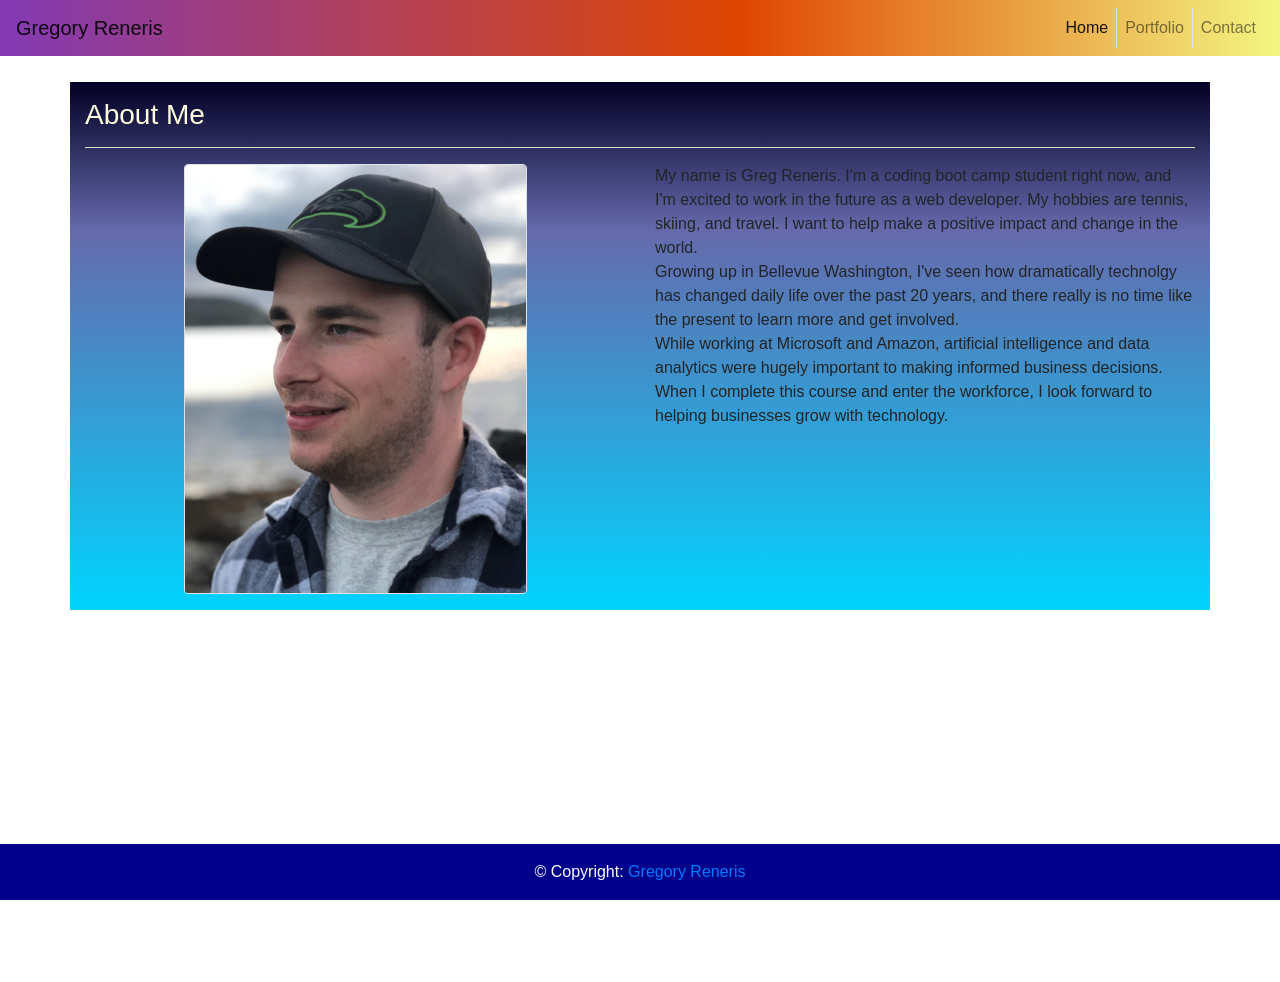
==== index.html @ f0674042 "updating the 3 main files and adding the image and asset folders as well" ====
<!DOCTYPE html>
<html lang="en">

<head>
    <meta charset="UTF-8">
    <meta name="viewport" content="width=device-width, initial-scale=1.0">
    <meta http-equiv="X-UA-Compatible" content="ie=edge">
    <title>About Me</title>
    <link rel="stylesheet" href="https://stackpath.bootstrapcdn.com/bootstrap/4.3.1/css/bootstrap.min.css"
        integrity="sha384-ggOyR0iXCbMQv3Xipma34MD+dH/1fQ784/j6cY/iJTQUOhcWr7x9JvoRxT2MZw1T" crossorigin="anonymous">
        <link rel="stylesheet" href="Assets/style.css">
</head>

<body>
        <div class="view" style="background-image: url('assets/Images/blue-snow.png'); background-repeat: no-repeat; background-size: cover; background-position: center center;">


          
          <nav class="navbar navbar-expand navbar-light bg-custom">
            <button class="navbar-toggler" type="button" data-toggle="collapse" data-target="#navbarTogglerDemo01" aria-controls="navbarTogglerDemo01" aria-expanded="false" aria-label="Toggle navigation">
              <span class="navbar-toggler-icon"></span>
            </button>
            <div class="collapse navbar-collapse" id="navbarTogglerDemo01">
              <a class="navbar-brand" href="#">Gregory Reneris</a>
              <div class = "ml-auto"> 

                <ul class="navbar-nav mr-auto mt-2 mt-lg-0">
                  <li class="nav-item active">
                    <a class="nav-link border-right" href="index.html">Home <span class="sr-only">(current)</span></a>
                  </li>
                  <li class="nav-item">
                    <a class="nav-link border-right" href="gallery.html">Portfolio</a>
                  </li>
                  <li class="nav-item">
                    <a class="nav-link" href="contact.html" tabindex="-1" aria-disabled="true">Contact</a>
                  </li>
                </ul>
              </div>
              
              <!-- <form class="form-inline my-2 my-lg-0">
              <input class="form-control mr-sm-2" type="search" placeholder="Search" aria-label="Search">
                <button class="btn btn-outline-success my-2 my-sm-0" type="submit">Search</button>
              </form> -->
            </div>
          </nav>
          
          <div class="container vhadjust">
            <div class="row bkgrdcolor">
              <div class="col">

                <!-- <div class= "border bkgrdcolor"> -->
                  
                  <div class="row">
                    <div class="col">
                      <h3 class="my-3" id="portboard">About Me</h3>
                      <hr>
                    </div>
                  </div>
                <div class="row">
                  
                    <div class="col-md-6 text-center">
                      <p>
                        
                        <img class="rounded border img-fluid " src="Assets/Images/small profile - Copy.png"
                        alt="Greg Reneris photo">
                      </p>
                    </div>
                    
                    <div class="col-md-6">
                        <p>
                          My name is Greg Reneris. I'm a coding boot camp student right now, and I'm excited to work
                          in the future as a web developer. My hobbies are tennis, skiing, and travel. I want to help
                          make a positive impact and change in the world.
                          <br>
                          Growing up in Bellevue Washington, I've seen how dramatically technolgy has changed daily
                          life over the past 20 years, and there really is no time like the present to learn more and
                            get involved.
                            <br>
                            While working at Microsoft and Amazon, artificial intelligence and data analytics were
                            hugely important to making informed business decisions. When I complete this course and
                            enter the workforce, I look forward to helping businesses grow with technology.
                        </p>
                      </div>
                      
                    </div>
                    
                  </div>
                  
                
                    
            </div>
        </div>

    </div>
    










    <footer class="page-footer font-small blue ">

        <div class="footer-copyright text-center py-3 adjustfooter">© Copyright:
        <a href="index.html"> Gregory Reneris</a>
      </div>
  
    
  </footer>
  
  
  
  
  

    <script src="https://code.jquery.com/jquery-3.3.1.slim.min.js"
        integrity="sha384-q8i/X+965DzO0rT7abK41JStQIAqVgRVzpbzo5smXKp4YfRvH+8abtTE1Pi6jizo"
        crossorigin="anonymous"></script>
    <script src="https://cdnjs.cloudflare.com/ajax/libs/popper.js/1.14.7/umd/popper.min.js"
        integrity="sha384-UO2eT0CpHqdSJQ6hJty5KVphtPhzWj9WO1clHTMGa3JDZwrnQq4sF86dIHNDz0W1"
        crossorigin="anonymous"></script>
    <script src="https://stackpath.bootstrapcdn.com/bootstrap/4.3.1/js/bootstrap.min.js"
        integrity="sha384-JjSmVgyd0p3pXB1rRibZUAYoIIy6OrQ6VrjIEaFf/nJGzIxFDsf4x0xIM+B07jRM"
        crossorigin="anonymous"></script>
</body>

</html>
---- Assets/style.css ----
body {
    background-image: url("assets/images/blue-snow.png");
    height: 100%;
    width: 100%;
    
}

.view {
    background-image: url("assets/images/blue-snow.png");
    height: 100%;
    width: 100%;
  }

#pimage {
    width: 200px;
    height: 200px;
    margin-top: 10px;
    margin-bottom: 10px;
}

.imagepos {
    position: relative;

}

.linktext {
    position: absolute;
    bottom: 10%;
    border: solid green;
    background-color: white;
    color: black;
    width: 200px;
    text-align: center;    
}

.relativeimage {
    display: flex;
    justify-content: center;
}

.vhadjust {
    height: 100vh;
    margin-top: 2%;
}

.adjustfooter {
position:fixed;
bottom: 0;
left: 0;
width: 100%;
background-color: darkblue;
color: white;
text-align: center;

}

.bkgrdcolor {

    background: rgb(2,0,36);
    background: linear-gradient(180deg, rgba(2,0,36,1) 0%, rgba(9,15,121,0.6227533249627977) 28%, rgba(0,212,255,1) 100%);

}


#portboard {

color: lightyellow;

}


hr {
    background-color: lightgoldenrodyellow;
    

}

#hrmarginadjust {

    margin-right: 2vh;
    margin-left: 2vh;

}


/* NAVBAR BACKGROUND RECOLOR */

/* .bg-light {

    background: rgb(2,0,36);
    background: linear-gradient(180deg, rgba(2,0,36,1) 0%, rgba(9,15,121,0.6227533249627977) 28%, rgba(0,212,255,1) 100%);


} */


.bg-custom{
    background: rgb(131,58,180);
    background: linear-gradient(90deg, rgba(131,58,180,1) 0%, rgba(223,70,0,1) 58%, rgba(236,240,52,0.6171510840664391) 100%);
}

/* 

#smalltextadjust {

@media

    padding-right: 5px;
    padding-left: 5px;

} */
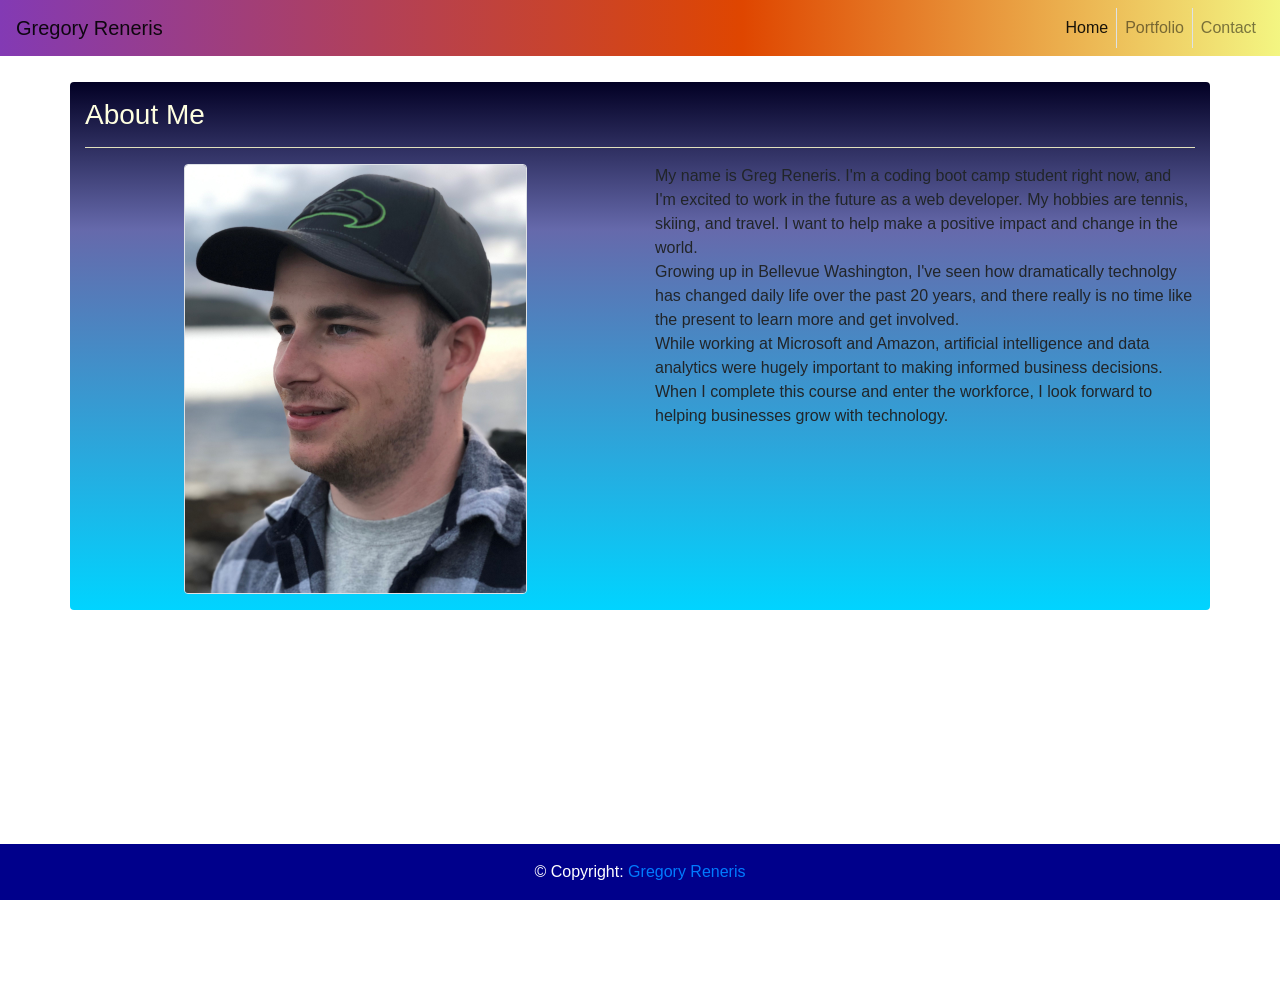
==== commit e8b09926: "updating rounded edges and removing an extra funky container from contact card" ====
--- a/index.html
+++ b/index.html
@@ -45,7 +45,7 @@
           </nav>
           
           <div class="container vhadjust">
-            <div class="row bkgrdcolor">
+            <div class="row bkgrdcolor rounded">
               <div class="col">
 
                 <!-- <div class= "border bkgrdcolor"> -->
